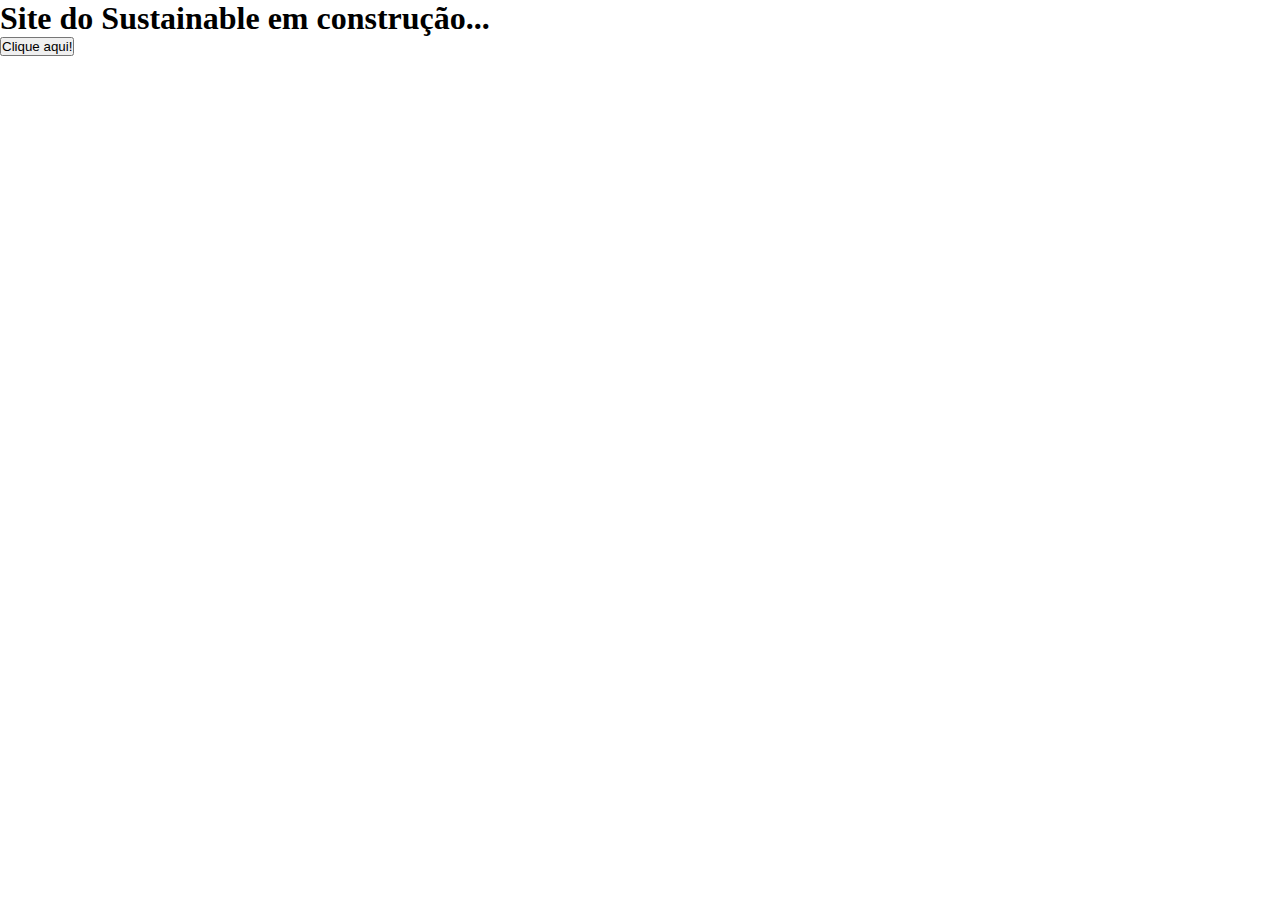
==== src/index.html @ 8071139a "feat: add directory structure" ====
<!DOCTYPE html>
<html lang="en">
<head>
    <meta charset="UTF-8">
    <meta name="viewport" content="width=device-width, initial-scale=1.0">
    <title>Sustainable</title>
    <link href="styles/global.css" rel="stylesheet" type="text/css">
</head>
<body>
    <h1>Site do Sustainable em construção...</h1>

    <button onclick="alert(message())">Clique aqui!</button>
</body>

<script src="./js/index.js"></script>
</html>
---- src/styles/global.css ----
* {
    margin: 0;
    padding: 0;
    box-sizing: border-box;
}
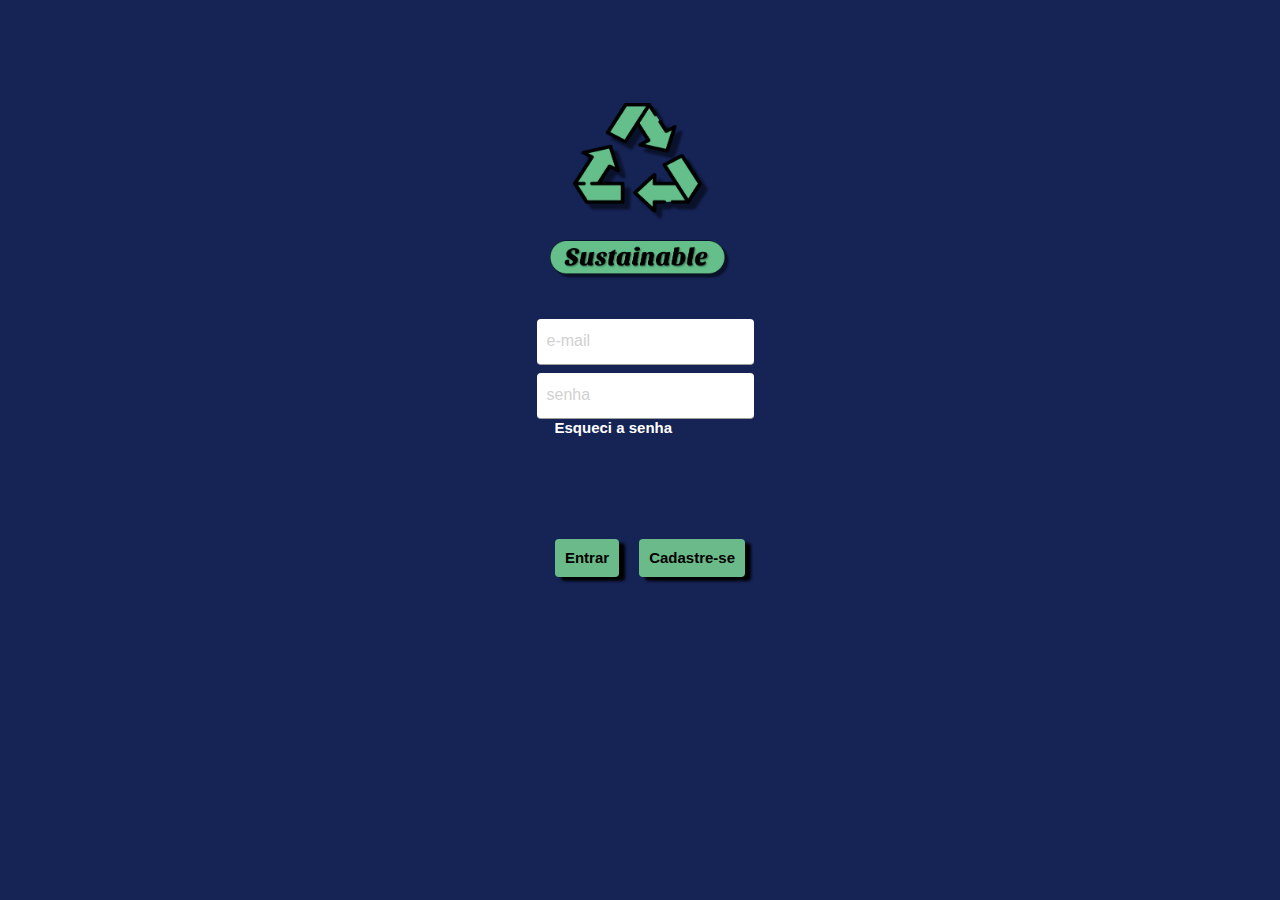
==== commit 076092c3: "feat: login screen" ====
--- a/src/index.html
+++ b/src/index.html
@@ -5,12 +5,44 @@
     <meta name="viewport" content="width=device-width, initial-scale=1.0">
     <title>Sustainable</title>
     <link href="styles/global.css" rel="stylesheet" type="text/css">
+    <link rel="stylesheet" href="https://cdnjs.cloudflare.com/ajax/libs/materialize/1.0.0/css/materialize.min.css">
+    <link rel="stylesheet" href="./styles/font-awesome-4.7.0/css/font-awesome.min.css">
 </head>
 <body>
-    <h1>Site do Sustainable em construção...</h1>
+    <div id="container">
+        
+        <img src="./assets/logo.png" alt="Logo" />
 
-    <button onclick="alert(message())">Clique aqui!</button>
+        
+            <form>
+                <div class="TextInput">
+                    <i class="fa fa-user" aria-hidden="true"></i> 
+                    <input class="inputText" type="text" placeholder="e-mail" />
+                </div>
+                <div class="TextInput">
+                    <i class="fa fa-lock" aria-hidden="true"></i>
+                    <input type="password" placeholder="senha" />
+                </div>
+                <div class="teste">
+                    <strong><a href="#">Esqueci a senha</a></strong>
+                </div>
+
+                <div id="signin">
+                    <i class="fa fa-sign-in" aria-hidden="true"></i>
+                    <button id="signinButton" onclick="alert(message())">Entrar</button>
+                    <button id="signinButton" onclick="alert(message())">Cadastre-se</button>
+                </div>
+                
+            </form>
+            
+
+        
+
+        
+    </div>
+    
 </body>
 
 <script src="./js/index.js"></script>
+<script src="https://cdnjs.cloudflare.com/ajax/libs/materialize/1.0.0/js/materialize.min.js"></script>
 </html>--- a/src/styles/global.css
+++ b/src/styles/global.css
@@ -2,4 +2,109 @@
     margin: 0;
     padding: 0;
     box-sizing: border-box;
-}+}
+
+body {
+    background: #152355;
+    display: flex;
+    align-items: center;
+    justify-content: center;
+}
+
+#container {
+    width: 100%;
+    max-width: 300px;
+    height: 100%;
+    max-height: 500px;
+    display: flex;
+    flex-direction: column;
+    align-items: center;
+    justify-content: center;
+}
+
+#container img {
+    width: 180px;
+    margin-top: 180px;
+}
+
+#container form {
+    margin-top: 40px;
+    display: flex;
+    flex-direction: column;
+    justify-content: center;
+    align-items: center;
+}
+
+#container form strong a{
+    color: #fff;
+    font-weight: bold;
+}
+
+#container form strong a:hover{
+    color: #6BBB8A;
+    text-decoration: underline;
+}
+
+.teste {
+    width: 100%;
+    margin-top: -10px;
+}
+
+.teste strong {
+    margin-left:28px;
+}
+
+#container input {
+    background: #fff;
+    width: 100%;
+    border-radius: 4px;
+    padding-left: 10px;
+    margin-left: 10px;
+}
+
+
+.TextInput {
+    display: flex;
+    justify-content: center;
+    align-items: center;
+}
+
+.TextInput i {
+    color: #6BBB8A;
+    font-size: 22px;
+}
+
+.inputText {
+    margin-bottom: 20px;
+}
+
+#signin {
+    width: 100%;
+    max-width: 300px;
+    height: 100%;
+    max-height: 500px;
+    display: flex;
+    align-items: center;
+    justify-content: center;
+    margin-top: 100px;  
+}
+
+#signin i {
+    color: #6BBB8A;
+}
+
+#signin #signinButton {
+    border: 0;
+    background: #6BBB8A;
+    padding: 10px;
+    border-radius: 4px;
+    cursor: pointer;
+    color: #000;
+    font-weight: bold;
+    margin-left: 20px;
+    box-shadow: 6px 4px 3px black;
+}
+
+#signin #signinButton:hover{
+    background: #459043;
+}
